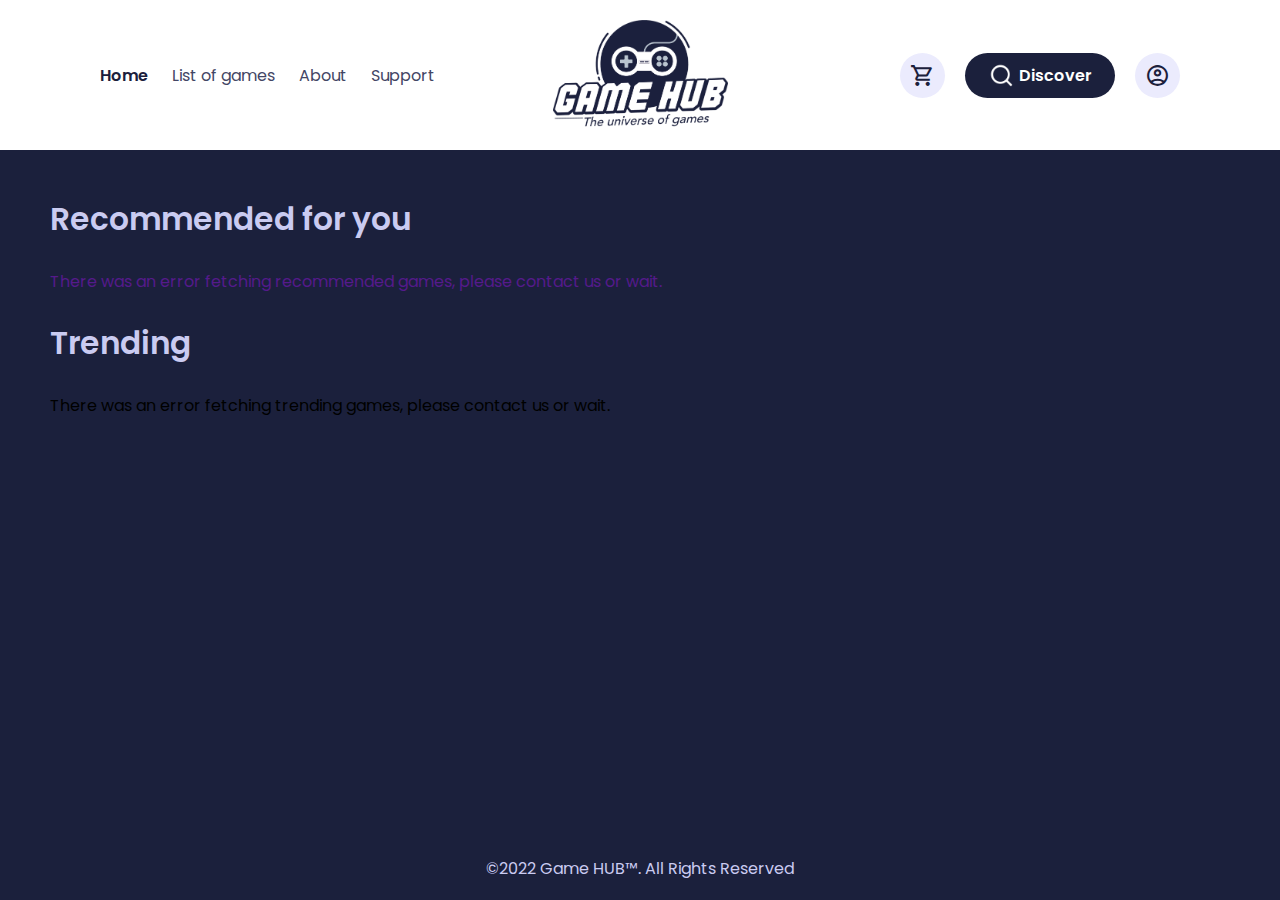
==== index.html @ 7c66eeda "Change js script to inline html" ====
<!DOCTYPE html>
<html>
    <head>
        <title>Game Hub</title>
        <meta name="description" content="The universe of games">
        <meta name="viewport" content="width=device-width, initial-scale=1.0">
        <link href="css/styles.css" rel="stylesheet">
        <link href="https://fonts.googleapis.com/css2?family=Poppins:wght@400;500;600;700;800&display=swap" rel="stylesheet">
        <link rel="stylesheet" href="https://fonts.googleapis.com/css2?family=Material+Symbols+Outlined:opsz,wght,FILL,GRAD@48,400,0,0" />
        <!-- Hotjar Tracking Code for https://sunny-rabanadas-f0f767.netlify.app/ -->
<script>
    (function(h,o,t,j,a,r){
        h.hj=h.hj||function(){(h.hj.q=h.hj.q||[]).push(arguments)};
        h._hjSettings={hjid:3797572,hjsv:6};
        a=o.getElementsByTagName('head')[0];
        r=o.createElement('script');r.async=1;
        r.src=t+h._hjSettings.hjid+j+h._hjSettings.hjsv;
        a.appendChild(r);
    })(window,document,'https://static.hotjar.com/c/hotjar-','.js?sv=');
</script>
    </head>
    <body>
        <header>
            <section class="header-section">
                <div class="header-left">

                    <nav>
                        <div class="navbar">
                          <div class="container nav-container">
                              <input class="checkbox" type="checkbox" name="" id="" />
                              <div class="hamburger-lines">
                                <span class="line line1"></span>
                                <span class="line line2"></span>
                                <span class="line line3"></span>
                              </div>  
                            <div class="menu-items">
                                <li><a href="index.html" class="nav-active">Home</a></li>
                                <li><a href="games.html">List of games</a></li>
                                <li><a href="about.html">About</a></li>
                                <li><a href="support.html">Support</a></li>
                            </div>
                          </div>
                        </div>
                      </nav>
                    <nav class="nav-desktop">
                        <ul>
                            <li><a href="index.html" class="nav-active">Home</a></li>
                            <li><a href="games.html">List of games</a></li>
                            <li><a href="about.html">About</a></li>
                            <li><a href="support.html">Support</a></li>
                        </ul>
                    </nav>
                </div>
                <div class="header-middle">
                    <img class="logo" src="/images/GameHub_Logo.png" class="logo"/>
                </div>
                <div class="header-right">
                    <a href="checkout.html" class="shopping-cart"><span class="material-symbols-outlined">
                        shopping_cart
                        </span></a>
                            <a href="games.html" class="button">
                                <img src="images/search.png" width="25px" alt="Search" />
                                </a>
                        <a href="#" class="account-circle"><span class="material-symbols-outlined">
                            account_circle
                        </span></a>                      
                </div>
            </section>    
        </header>
        <main>
            <div class="box">
                    <h2>Recommended for you</h2>
                <a href=""> 
                    <div class="game-row-recommended">
                        <div class="lds-dual-ring"></div>
                        <div class="game-item"></div>
                    </div>        
                </a>    
                    
            <div class="box">
                <h2>Trending</h2>
                <a href="">
                <div class="game-row-trending">
                    <div class="lds-dual-ring"></div>
                    <div class="game-item"></div>
                </a>
            </div>      
        </main>
        <script src="js/displayFrontpageGames.js"></script>
    </body>
    <footer>
        <p>&copy;2022 Game HUB™. All Rights Reserved</p>
    </footer>

</html>
---- css/styles.css ----
body {
    font-family: 'Poppins', Verdana, sans-serif;
    margin: 0px;
    background-color: #1B203C;
    height: auto;
    width: 100%;
    justify-content: center;
    align-content: center;
}

header {
    background-color: white;
    height: 150px;
    margin: 0px;
    display: flex;
    justify-content: center;
    flex-direction: row;
    align-items: center;
    font-family: 'Poppins', Verdana, sans-serif;

}

.header-section {
    display: flex;
    flex-direction: row;
    align-items: center;
    width: 100%;
}
main {
    display: flex;
    max-width: 1300px;
    height: auto;
    justify-content: center;
    align-content: top;
    flex-wrap: wrap;
    margin:auto;
    padding-top: 20px;
    padding-left: 50px;
    padding-right: 50px;
    padding-bottom: 60px;
}
.layout {
  width: 100%;
}

.box {
    float: left;
    width: 100%;
    padding-bottom: 20px;
}
.box-half {
  display: flex;
  flex-direction: column;
  float: left;
  width: 49%;
}

footer {
    width: 100%;
    background-color: #1B203C;
    color: #CACBF1;
    position: fixed;
    left: 0;bottom: 0;
    text-align: center;
    height: 60px;
}
/* Header content */
.header-left {
    padding-left: 100px;
    width: 40%;
}
.header-middle {
    width: 20%;
    display: flex;
    justify-content: center;
    padding-left: 50px;
    padding-right: 50px;
}
.header-right {
    width: 40%;
    column-gap: 20px;
    display: flex;
    flex-direction: row;
    align-items: center;
    justify-content: flex-end;
    padding-right: 100px;
}

/* Icons & images */

.material-symbols-outlined {
    font-size: 25px;
    color: #1B203C;
}

.header-right .material-symbols-outlined {
    font-size: 25px;
    background-color: #EBEBFD;
    padding: 10px;
    border-radius: 30px;
}

.logo { /* GameHub Logo */
    max-width: 175px;
    min-width: 100px;
}


/* Forms */
form {
    width: 100%;
    margin: auto;
    padding: 10px;
    background-color: transparent;
  }
  
  input, textarea {
    width: 100%;
    padding: 10px;
    margin: 5px;
    border: 1px solid #ccc;
    border-radius: 20px;
    font-family: 'Poppins', Verdana, sans-serif;
  }
  
  input[type="submit"] {
    background-color: #434665;
    color: white;
    border: none;
    padding: 10px;
    width: 150px
  }


/* Navigation bar */
nav {
    background-color: white;
    min-width: 100%;

}
nav ul {
    padding: 0px;
    font-size: 16px;
}
nav li {
    padding-right: 20px;
    display: inline-block;
}
.nav-active {
    font-weight: 600;
    color: #1B203C;
}

nav a {
    color: #434665;
    text-decoration: none;
}

/* Typography */
h1 {
    color: #CACBF1;
    font-size: 35px;
    font-weight: 600;
}
h2 {
    color: #CACBF1;
    font-weight: 600;
    font-size: 31.25px;
}

h3 {
  color: #CACBF1;
  font-weight: 600;
  font-size: 21px;
}

p {
    color: #CACBF1;
    font-size: 16px;
}

a {
  text-decoration: none;
}

.colorchange {
  color: #434665;
}

/* Buttons */
.button {
    width: 110px;
    font-weight: 600;
    border: none;
    padding-left: 20px;
    padding-right: 20px; 
    padding-top: 10px;
    padding-bottom: 10px;
    color: white;
    background-color: #1B203C;
    border-radius: 30px;
    text-align: center;
    text-decoration: none;
    display: flex;
    font-size: 16px;
    transition: 0.5s;
    justify-content: center;
    gap: 5px;
}
.light-button {
  width: 160px;
  font-weight: 600;
  border: none;
  padding-left: 20px;
  padding-right: 20px; 
  padding-top: 15px;
  padding-bottom: 15px;
  color: white;
  background-color: #434665;
  border-radius: 30px;
  text-align: center;
  text-decoration: none;
  display: flex;
  font-size: 16px;
  transition: 0.5s;
  justify-content: center;
  gap: 5px;
}

.button:hover {
    background-color: #CACBF1;
    border: none;
    color: white;
    content: "Search";
}

.button:after{
    content:'Discover';
}
.button:hover:after{
    content:'Search';
}

/* Game item */
.game-row {
    display: flex;
    flex-wrap: wrap;
    flex-direction: row;
    gap: 10px;
}
.game-row-recommended {
  display: flex;
  flex-wrap: wrap;
  flex-direction: row;
  gap: 10px;
}
.game-row-trending {
  display: flex;
  flex-wrap: wrap;
  flex-direction: row;
  gap: 10px;
}
.game-item {
    width: 150px;
    display: flex;
    flex-direction: column;
}
.game-item:hover {
  transition: all .2s ease-in-out; 
  transform: scale(1.02); 
}
.game-item img {
    border-top-left-radius: 20px;
    border-top-right-radius: 20px;
    border-bottom-right-radius: 0px;
    border-bottom-left-radius: 0px;
}

.game-item p {
    color: #1B203C;
    font-weight: 600;
    text-align: center;
    overflow: hidden;
    text-overflow: ellipsis;
    white-space: nowrap;
    padding-left: 10px;
    padding-right: 10px;

}

.game-description {
    background-color: white;
}

.platforms {
    display: flex;
    flex-direction: row;
    justify-content: center;
    gap: 10px;
    padding-bottom: 10px;
}

.game-price {
    display: flex;
    font-size: 14px;
    gap: 20px;
    background-color: #434665;
    border-bottom-left-radius: 25px;
    border-bottom-right-radius: 25px;
    padding-top: 2px;
    padding-bottom: 2px;
    justify-content: center;
    color: white;
}    
.old-price {
color:#CACBF1;
font-size: 12px;
text-decoration: line-through;
}

.profile {
  border-radius: 15px;
  padding: 5px;
}

.product-image {
 border-radius: 15px;
 width: 60%;
 height: auto;
  display: block;
  margin: 0 auto;
}

.product-x {
  display: flex;
  flex-direction: row;
  text-align: right;
}

.checkout-summary {
  display: flex;
  flex-direction: row;
  float: right;
  margin-left: auto;
  gap: 50px;
}

.success-container {
  display: flex;
  flex-direction: column;
  align-items: center;
  padding: 25px;
}


/* Responsive Layout */
    /* Desktop */
@media only screen and (min-width: 768px) {
    .navbar {
        display: none;
    }
}

/* Mobile */
@media only screen and (max-width: 480px) {
  h2 {
    font-size: 25px;
  }

  header {
      height: 100px;
  }

 .nav-desktop {
  display: none;
 }
 .button:hover {
  content: "";
  }

  .button:after{
  display: none;
  }
  .button:hover:after{
  display: none;
  }
  .button {
      width: 5px;
  }
  .account-circle {
      display: none;
  }
  .header-left {
  padding-left: 10px;
  width: 40%;
  }
  .header-middle {
  width: 20%;
  display: flex;
  justify-content: center;
  padding-left: 50px;
  padding-right: 50px;
  }
  .header-right {
  width: 40%;
  column-gap: 20px;
  display: flex;
  flex-direction: row;
  align-items: center;
  justify-content: flex-end;
  padding-right: 10px;
  }
  main {
    display: flex;
    max-width: 1300px;
    height: auto;
    justify-content: center;
    align-content: top;
    flex-wrap: wrap;
    margin:auto;
    padding-top: 20px;
    padding-left: 30px;
    padding-right: 30px;
    padding-bottom: 60px;
}
.box-half{
  width:100%;
}
}

  
  /* Tablet */
  @media only screen and (min-width: 481px) and (max-width: 768px) {
    h2 {
      font-size: 25px;
    }

    header {
        height: 100px;
    }

   .nav-desktop {
    display: none;
   }
   .button:hover {
    content: "";
    }

    .button:after{
    display: none;
    }
    .button:hover:after{
    display: none;
    }
    .button {
        width: 5px;
    }
    .account-circle {
        display: none;
    }
    .header-left {
    padding-left: 10px;
    width: 40%;
    }
    .header-middle {
    width: 20%;
    display: flex;
    justify-content: center;
    padding-left: 50px;
    padding-right: 50px;
    }
    .header-right {
    width: 40%;
    column-gap: 20px;
    display: flex;
    flex-direction: row;
    align-items: center;
    justify-content: flex-end;
    padding-right: 10px;
    }
    .box-half{
      width:100%;
    }


}

  /* Hamburger Menu */

  .container {
    max-width: 1050px;
    width: 90%;
    margin: auto;
  }
  
  .navbar {
    width: 100%;
  }
  
  .nav-container {
    display: flex;
    justify-content: space-between;
    align-items: center;
    height: 62px;
  }
  
  .navbar .menu-items {
    display: flex;
  }
  
  .navbar .nav-container li {
    list-style: none;
  }
  
  .navbar .nav-container a {
    text-decoration: none;
    color: #0e2431;
    font-weight: 500;
    font-size: 1.2rem;
    padding: 0.7rem;
  }
  
  .navbar .nav-container a:hover{
      font-weight: bolder;
  }
  
  .nav-container {
    display: block;
    position: relative;
    height: 60px;
  }
  
  .nav-container .checkbox {
    position: absolute;
    display: block;
    height: 32px;
    width: 32px;
    top: 20px;
    left: 20px;
    z-index: 5;
    opacity: 0;
    cursor: pointer;
  }
  
  .nav-container .hamburger-lines {
    display: block;
    height: 26px;
    width: 32px;
    position: absolute;
    top: 17px;
    left: 20px;
    z-index: 2;
    display: flex;
    flex-direction: column;
    justify-content: space-between;
  }
  
  .nav-container .hamburger-lines .line {
    display: block;
    height: 4px;
    width: 100%;
    border-radius: 10px;
    background: #0e2431;
  }
  
  .nav-container .hamburger-lines .line1 {
    transform-origin: 0% 0%;
    transition: transform 0.4s ease-in-out;
  }
  
  .nav-container .hamburger-lines .line2 {
    transition: transform 0.2s ease-in-out;
  }
  
  .nav-container .hamburger-lines .line3 {
    transform-origin: 0% 100%;
    transition: transform 0.4s ease-in-out;
  }
  
  .navbar .menu-items {
    z-index: 1;
    padding-top: 120px;
    box-shadow: inset 0 0 2000px rgba(255, 255, 255, .5);
    height: 100vh;
    position: absolute;
    width: 400px;;
    transform: translate(-150%);
    display: flex;
    flex-direction: column;
    margin-left: -40px;
    padding-left: 50px;
    transition: transform 0.5s ease-in-out;
    text-align: center;
    background-color: #FFFF;
  }
  
  .navbar .menu-items li {
    margin-bottom: 1.2rem;
    font-size: 1.5rem;
    font-weight: 500;
  }
  
  .nav-container input[type="checkbox"]:checked ~ .menu-items {
    transform: translateX(0);
  }
  
  .nav-container input[type="checkbox"]:checked ~ .hamburger-lines .line1 {
    transform: rotate(45deg);
  }
  
  .nav-container input[type="checkbox"]:checked ~ .hamburger-lines .line2 {
    transform: scaleY(0);
  }
  
  .nav-container input[type="checkbox"]:checked ~ .hamburger-lines .line3 {
    transform: rotate(-45deg);
  }
  
  .nav-container input[type="checkbox"]:checked ~ .logo{
    display: none;
  }


 /* Loading icon */

 .lds-dual-ring {
  display: inline-block;
  width: 80px;
  height: 80px;
}
.lds-dual-ring:after {
  content: " ";
  display: block;
  width: 64px;
  height: 64px;
  margin: 8px;
  border-radius: 50%;
  border: 6px solid #fff;
  border-color: #fff transparent #fff transparent;
  animation: lds-dual-ring 1.2s linear infinite;
}
@keyframes lds-dual-ring {
  0% {
    transform: rotate(0deg);
  }
  100% {
    transform: rotate(360deg);
  }
}
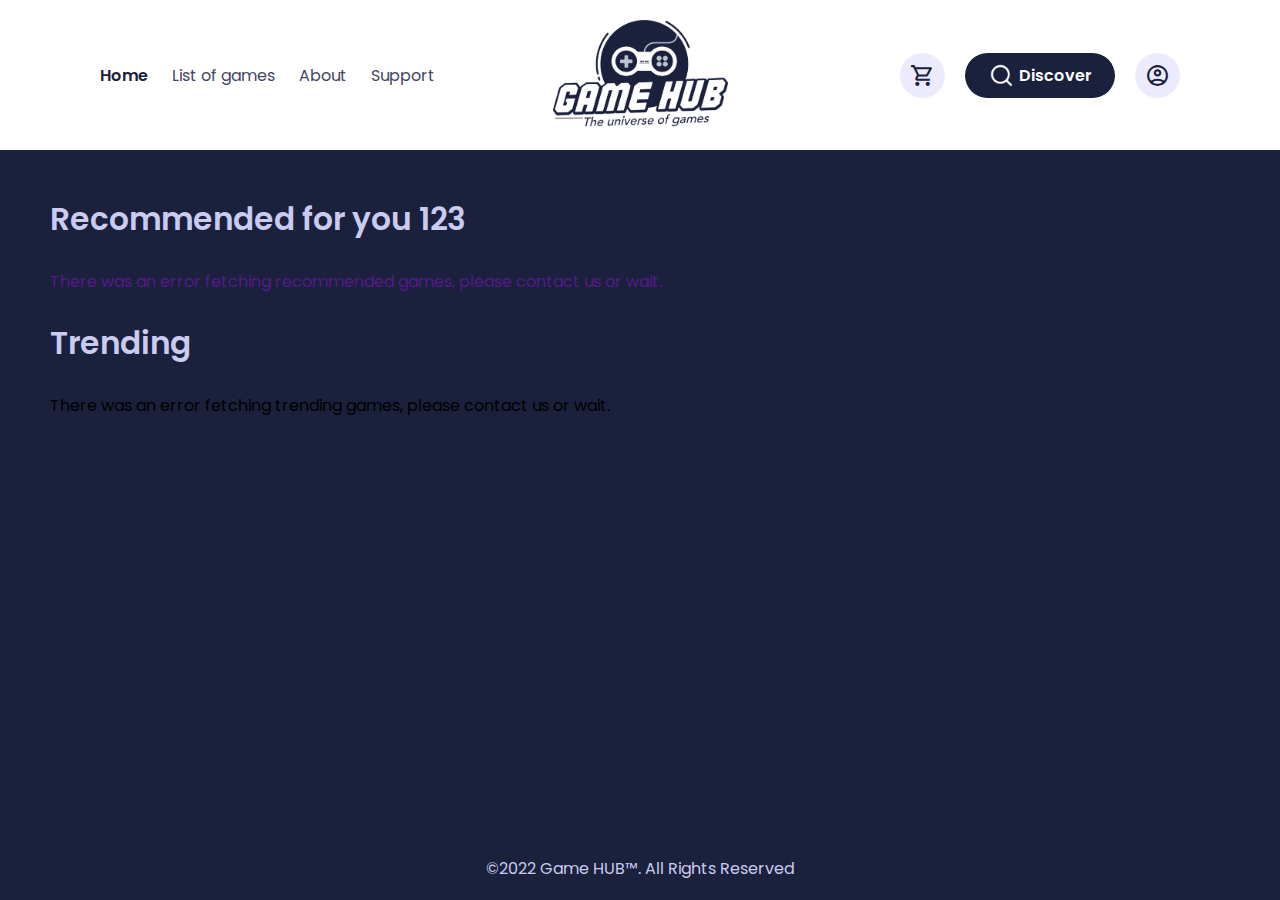
==== commit 10fe3258: "Test" ====
--- a/index.html
+++ b/index.html
@@ -69,7 +69,7 @@
         </header>
         <main>
             <div class="box">
-                    <h2>Recommended for you</h2>
+                    <h2>Recommended for you 123</h2>
                 <a href=""> 
                     <div class="game-row-recommended">
                         <div class="lds-dual-ring"></div>
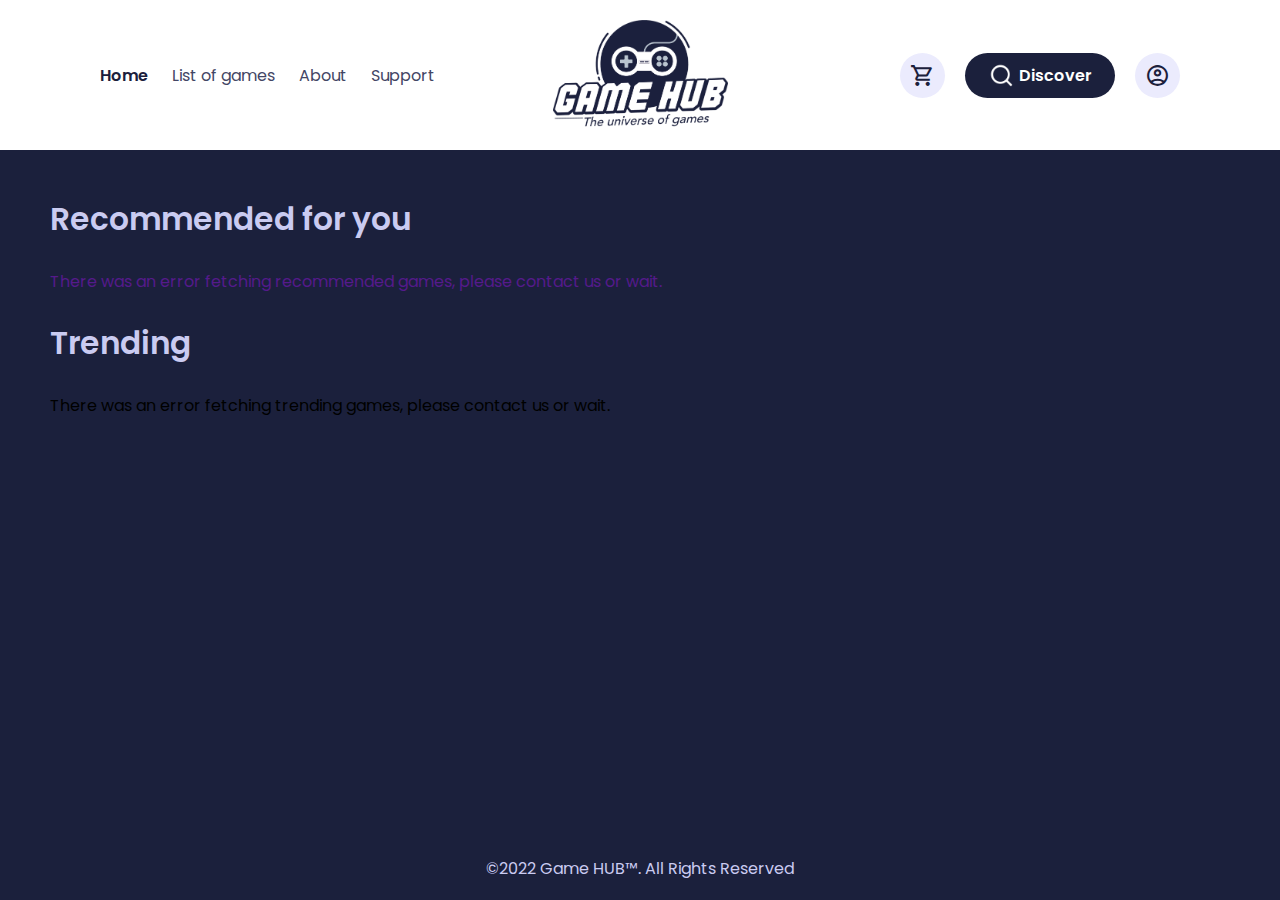
==== commit ea6a2c64: "Update index.html" ====
--- a/index.html
+++ b/index.html
@@ -69,7 +69,7 @@
         </header>
         <main>
             <div class="box">
-                    <h2>Recommended for you 123</h2>
+                    <h2>Recommended for you</h2>
                 <a href=""> 
                     <div class="game-row-recommended">
                         <div class="lds-dual-ring"></div>
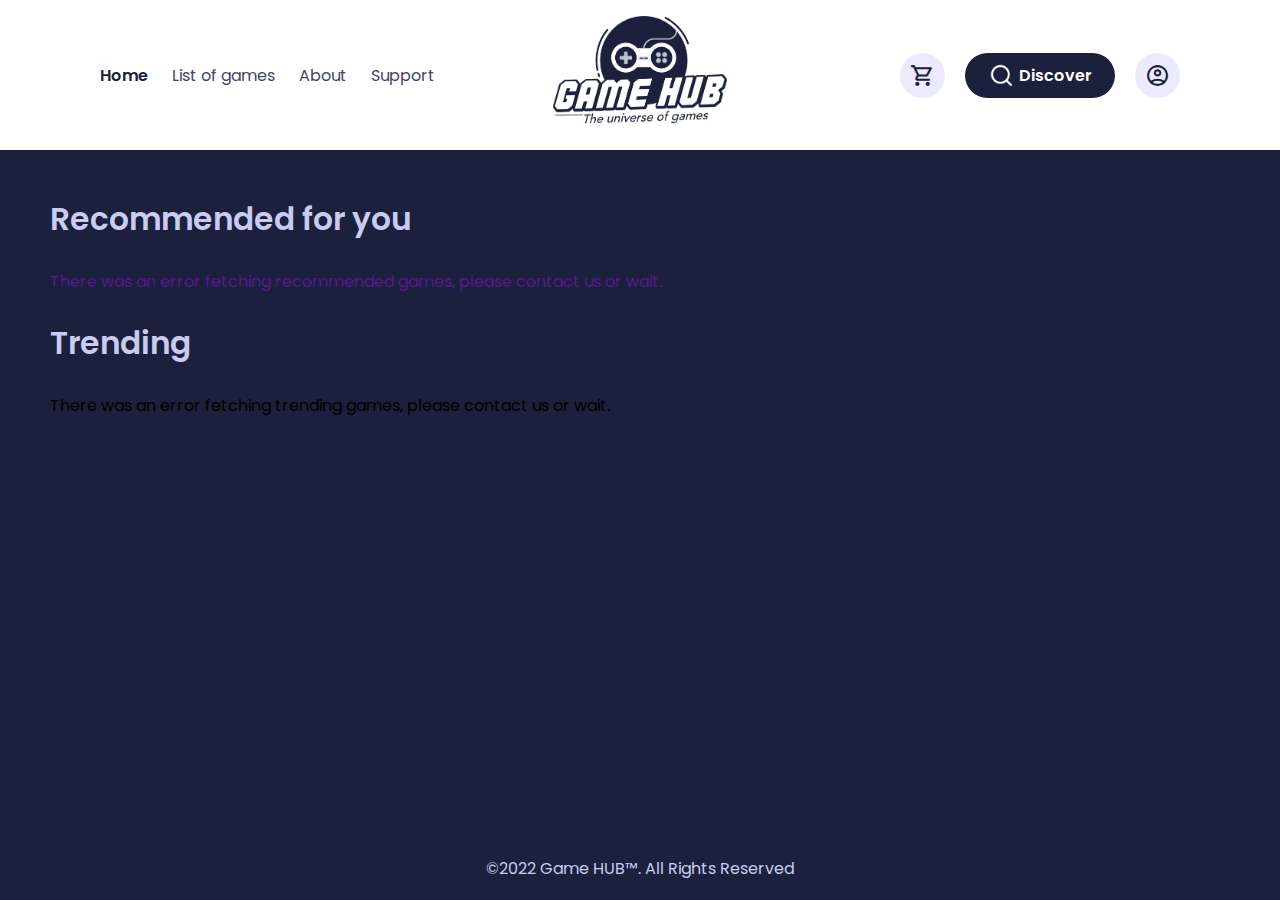
==== commit 55566458: "Updates interaction tests" ====
--- a/index.html
+++ b/index.html
@@ -7,7 +7,7 @@
         <link href="css/styles.css" rel="stylesheet">
         <link href="https://fonts.googleapis.com/css2?family=Poppins:wght@400;500;600;700;800&display=swap" rel="stylesheet">
         <link rel="stylesheet" href="https://fonts.googleapis.com/css2?family=Material+Symbols+Outlined:opsz,wght,FILL,GRAD@48,400,0,0" />
-        <!-- Hotjar Tracking Code for https://sunny-rabanadas-f0f767.netlify.app/ -->
+<!-- Hotjar Tracking Code for https://sunny-rabanadas-f0f767.netlify.app/ -->
 <script>
     (function(h,o,t,j,a,r){
         h.hj=h.hj||function(){(h.hj.q=h.hj.q||[]).push(arguments)};
@@ -52,7 +52,9 @@
                     </nav>
                 </div>
                 <div class="header-middle">
+                    <a href="index.html">
                     <img class="logo" src="/images/GameHub_Logo.png" class="logo"/>
+                    </a>
                 </div>
                 <div class="header-right">
                     <a href="checkout.html" class="shopping-cart"><span class="material-symbols-outlined">
